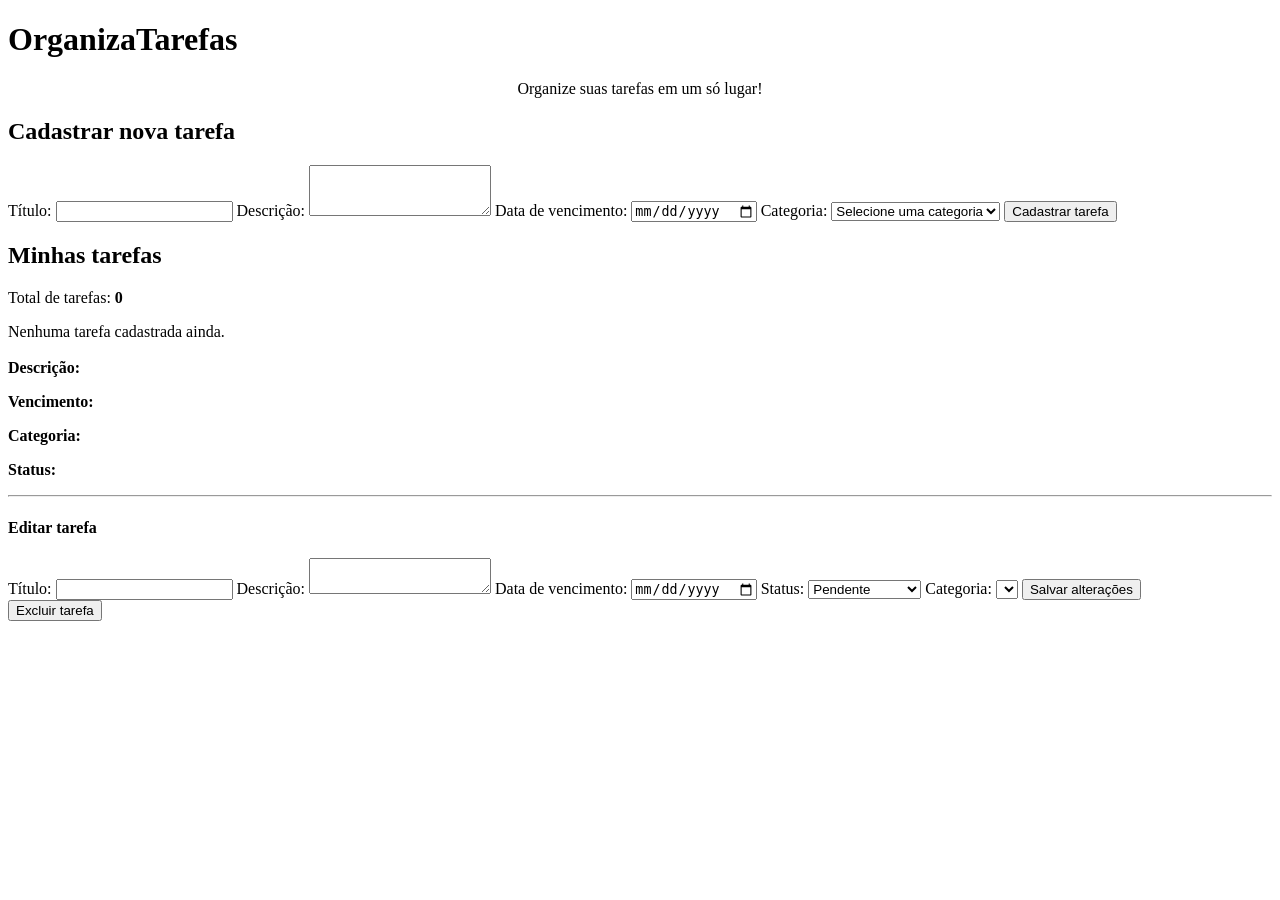
==== target/classes/templates/index.html @ 45145485 "aula3" ====
<!DOCTYPE html>
<html lang="pt-BR" xmlns:th="http://www.thymeleaf.org">
<head>
    <meta charset="UTF-8">
    <meta name="viewport" content="width=device-width, initial-scale=1.0">
    <title>OrganizaTarefas</title>

<link rel="stylesheet" th:href="@{/css/style.css}">
</head>

<body>
    <div class="container">
        <h1>OrganizaTarefas</h1>
        <p style="text-align: center;">Organize suas tarefas em um só lugar!</p>

        <div class="painel">
            <h2>Cadastrar nova tarefa</h2>

            <form action="/salvar" method="post">
                <label>Título:</label>
                <input type="text" name="titulo" required>

                <label>Descrição:</label>
                <textarea name="descricao" rows="3"></textarea>

                <label>Data de vencimento:</label>
                <input type="date" name="dataVencimSSento">

                <label>Categoria:</label>
                <select name="categoriaId" required>
                    <option value="">Selecione uma categoria</option>
                    <option th:each="categoria : ${categorias}"
                            th:value="${categoria.id}"
                            th:text="${categoria.nome}">
                    </option>
                </select>

                <button type="submit">Cadastrar tarefa</button>
            </form>
        </div>

        <div class="painel">
            <h2>Minhas tarefas</h2>

            <p>
                Total de tarefas:
                <strong th:text="${total}">0</strong>
            </p>

            <div th:if="${#lists.isEmpty(tarefas)}">
                Nenhuma tarefa cadastrada ainda.
            </div>

            <div class="tarefa" th:each="tarefa : ${tarefas}">
                <h3 th:text="${tarefa.titulo}"></h3>

                <p>
                    <strong>Descrição:</strong>
                    <span th:text="${tarefa.descricao}"></span>
                </p>

                <p>
                    <strong>Vencimento:</strong>
                    <span th:text="${tarefa.data_vencimento != null ? tarefa.data_vencimento : 'Não informado'}"></span>
                </p>

                <p>
                    <strong>Categoria:</strong>
                    <span th:text="${tarefa.categoria}"></span>
                </p>

                <p>
                    <strong>Status:</strong>
                    <span th:text="${tarefa.status}"></span>
                </p>

                <hr>

                <h4>Editar tarefa</h4>

                <form action="/editar" method="post">
                    <input type="hidden" name="id" th:value="${tarefa.id}">

                    <label>Título:</label>
                    <input type="text" name="titulo"
                           th:value="${tarefa.titulo}" required>

                    <label>Descrição:</label>
                    <textarea name="descricao" rows="2"
                              th:text="${tarefa.descricao}"></textarea>

                    <label>Data de vencimento:</label>
                    <input type="date" name="dataVencimento"
                           th:value="${tarefa.data_vencimento}">

                    <label>Status:</label>
                    <select name="status" required>
                        <option value="Pendente"
                                th:selected="${tarefa.status == 'Pendente'}">
                            Pendente
                        </option>
                        <option value="Em andamento"
                                th:selected="${tarefa.status == 'Em andamento'}">
                            Em andamento
                        </option>
                        <option value="Concluída"
                                th:selected="${tarefa.status == 'Concluída'}">
                            Concluída
                        </option>
                    </select>

                    <label>Categoria:</label>
                    <select name="categoriaId" required>
                        <option th:each="categoria : ${categorias}"
                                th:value="${categoria.id}"
                                th:text="${categoria.nome}"
                                th:selected="${categoria.id == tarefa.categoria_id}">
                        </option>
                    </select>

                    <button type="submit">Salvar alterações</button>
                </form>

                <form action="/excluir" method="post"
                      onsubmit="return confirm('Deseja excluir esta tarefa?');">
                    <input type="hidden" name="id" th:value="${tarefa.id}">
                    <button type="submit" class="excluir">Excluir tarefa</button>
                </form>
            </div>
        </div>
    </div>
</body>
</html>
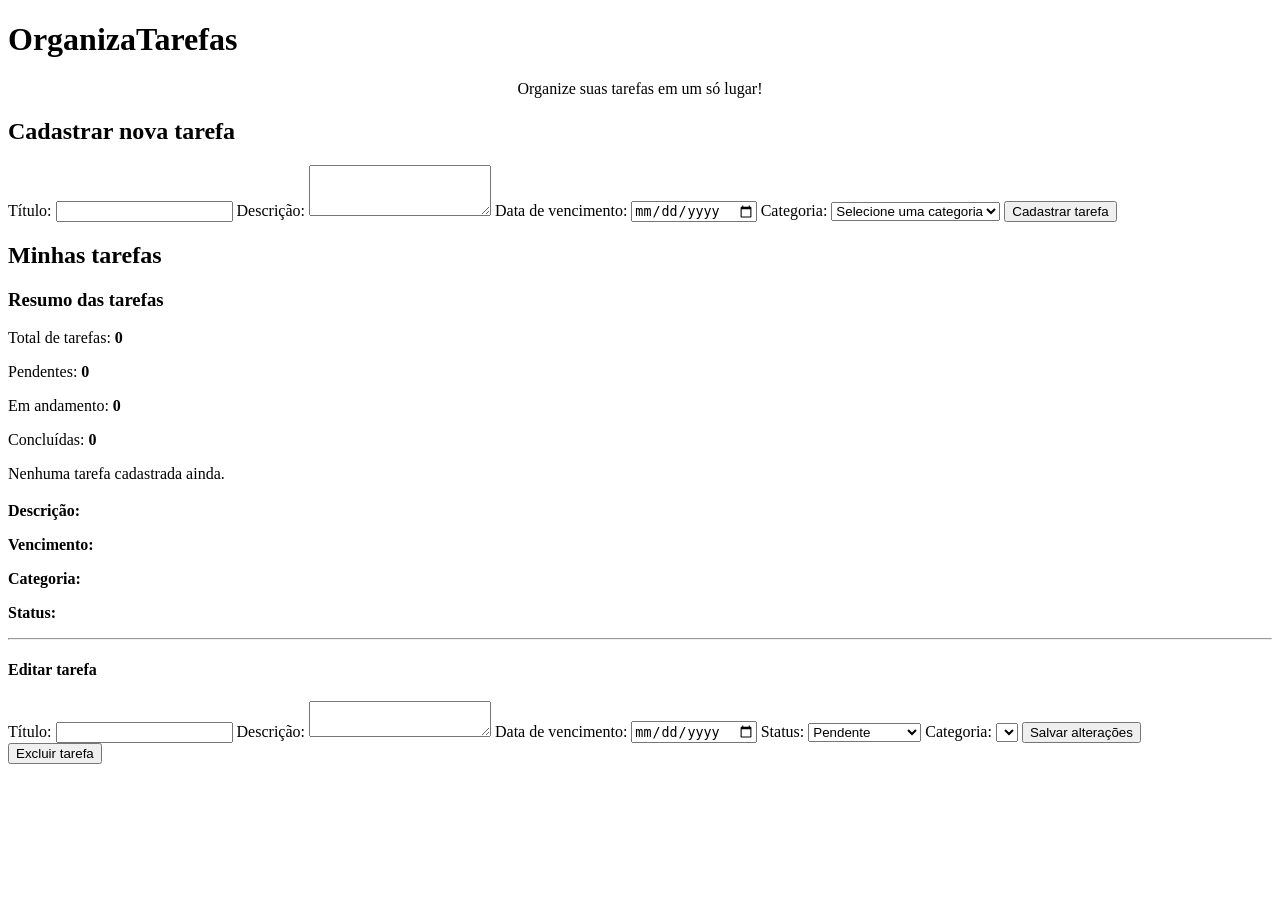
==== commit c660adce: "final6" ====
--- a/target/classes/templates/index.html
+++ b/target/classes/templates/index.html
@@ -6,7 +6,7 @@
     <meta name="viewport" content="width=device-width, initial-scale=1.0">
     <title>OrganizaTarefas</title>
 
-<link rel="stylesheet" th:href="@{/css/style.css}">
+    <link rel="stylesheet" th:href="@{/css/style.css}">
 </head>
 
 <body>
@@ -25,7 +25,7 @@
                 <textarea name="descricao" rows="3"></textarea>
 
                 <label>Data de vencimento:</label>
-                <input type="date" name="dataVencimSSento">
+                <input type="date" name="dataVencimento">
 
                 <label>Categoria:</label>
                 <select name="categoriaId" required>
@@ -43,10 +43,29 @@
         <div class="painel">
             <h2>Minhas tarefas</h2>
 
-            <p>
-                Total de tarefas:
-                <strong th:text="${total}">0</strong>
-            </p>
+            <div class="painel">
+                <h3>Resumo das tarefas</h3>
+
+                <p>
+                    Total de tarefas:
+                    <strong th:text="${total}">0</strong>
+                </p>
+
+                <p>
+                    Pendentes:
+                    <strong th:text="${pendentes}">0</strong>
+                </p>
+
+                <p>
+                    Em andamento:
+                    <strong th:text="${emAndamento}">0</strong>
+                </p>
+
+                <p>
+                    Concluídas:
+                    <strong th:text="${concluidas}">0</strong>
+                </p>
+            </div>
 
             <div th:if="${#lists.isEmpty(tarefas)}">
                 Nenhuma tarefa cadastrada ainda.
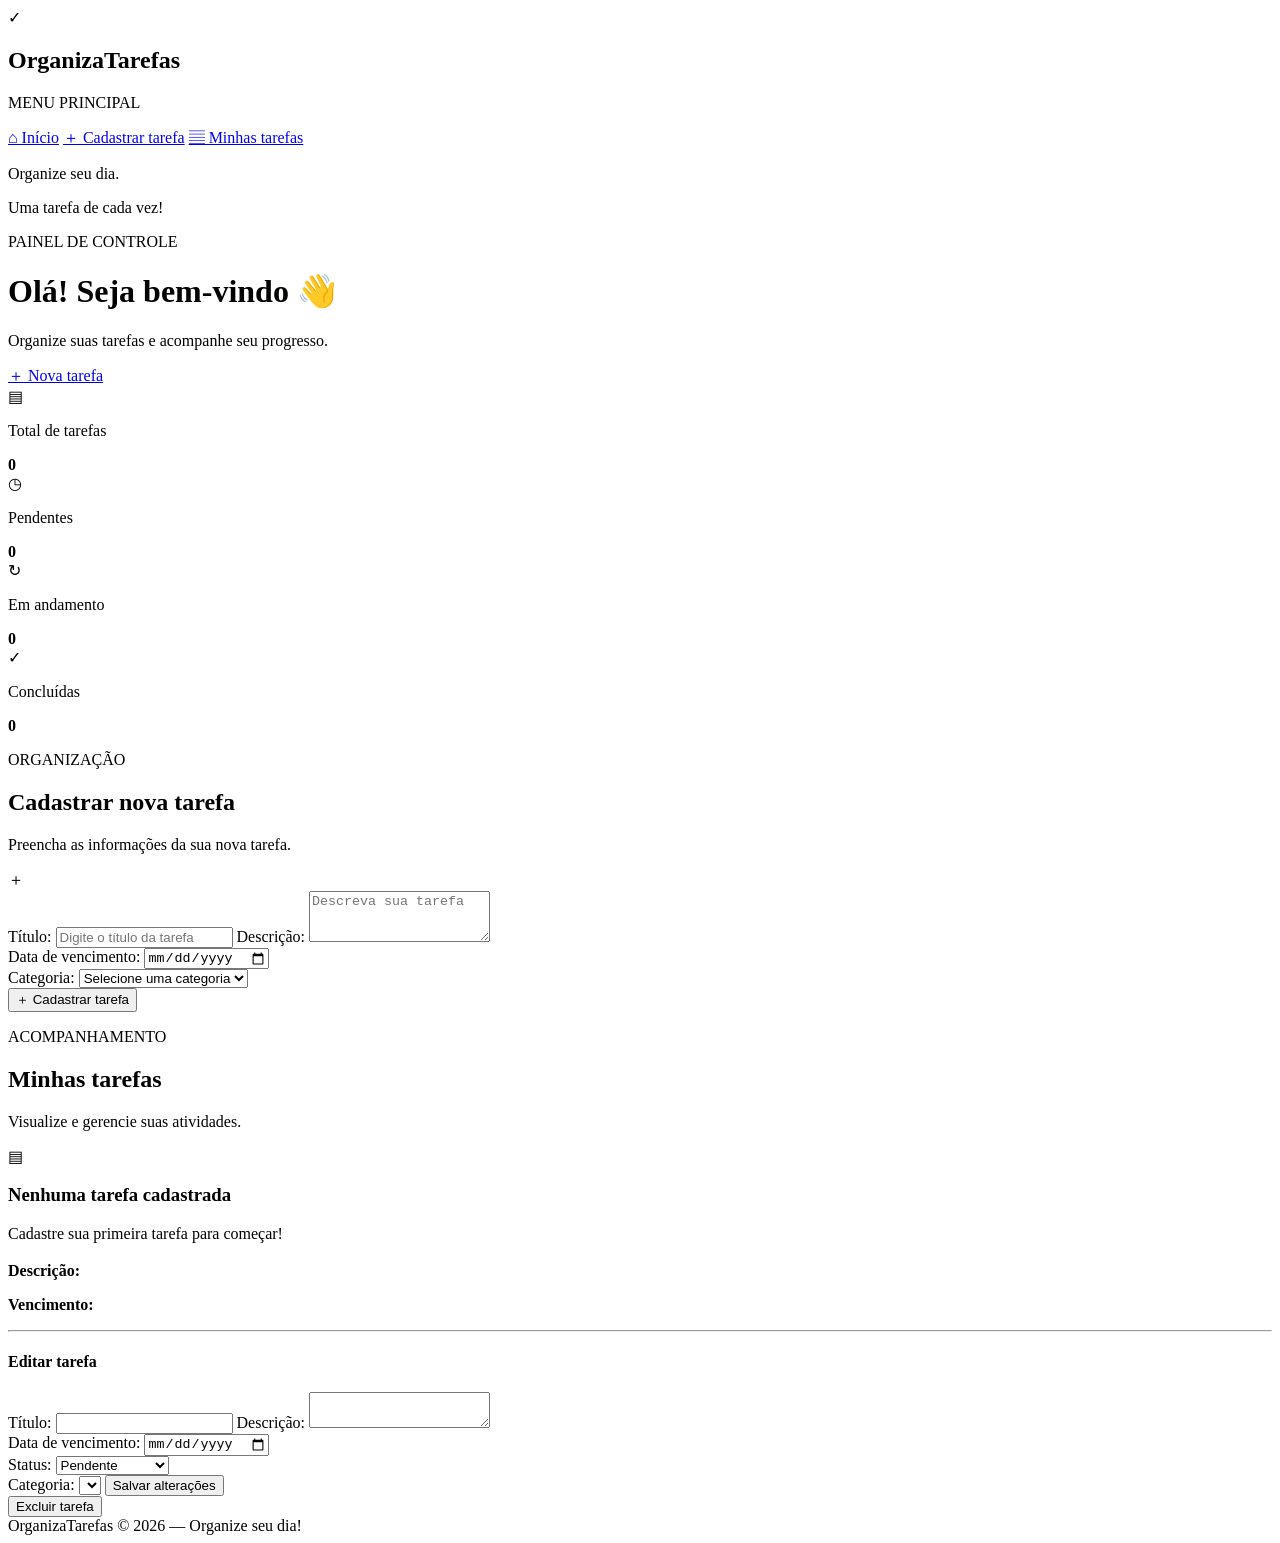
==== commit 64df759c: "12." ====
--- a/target/classes/templates/index.html
+++ b/target/classes/templates/index.html
@@ -5,149 +5,222 @@
     <meta charset="UTF-8">
     <meta name="viewport" content="width=device-width, initial-scale=1.0">
     <title>OrganizaTarefas</title>
-
     <link rel="stylesheet" th:href="@{/css/style.css}">
 </head>
 
 <body>
-    <div class="container">
-        <h1>OrganizaTarefas</h1>
-        <p style="text-align: center;">Organize suas tarefas em um só lugar!</p>
-
-        <div class="painel">
-            <h2>Cadastrar nova tarefa</h2>
-
-            <form action="/salvar" method="post">
-                <label>Título:</label>
-                <input type="text" name="titulo" required>
-
-                <label>Descrição:</label>
-                <textarea name="descricao" rows="3"></textarea>
-
-                <label>Data de vencimento:</label>
-                <input type="date" name="dataVencimento">
-
-                <label>Categoria:</label>
-                <select name="categoriaId" required>
-                    <option value="">Selecione uma categoria</option>
-                    <option th:each="categoria : ${categorias}"
-                            th:value="${categoria.id}"
-                            th:text="${categoria.nome}">
-                    </option>
-                </select>
-
-                <button type="submit">Cadastrar tarefa</button>
-            </form>
-        </div>
-
-        <div class="painel">
-            <h2>Minhas tarefas</h2>
-
-            <div class="painel">
-                <h3>Resumo das tarefas</h3>
-
-                <p>
-                    Total de tarefas:
+    <div class="layout">
+
+        <aside class="sidebar">
+            <div class="logo">
+                <div class="logo-icon">✓</div>
+                <h2>Organiza<span>Tarefas</span></h2>
+            </div>
+
+            <p class="menu-titulo">MENU PRINCIPAL</p>
+
+            <nav>
+                <a href="#inicio" class="menu-link ativo">⌂ Início</a>
+                <a href="#cadastro" class="menu-link">＋ Cadastrar tarefa</a>
+                <a href="#tarefas" class="menu-link">▤ Minhas tarefas</a>
+            </nav>
+
+            <div class="sidebar-footer">
+                <p>Organize seu dia.</p>
+                <span>Uma tarefa de cada vez!</span>
+            </div>
+        </aside>
+
+        <main class="conteudo">
+
+            <header class="topo" id="inicio">
+                <div>
+                    <p class="subtitulo">PAINEL DE CONTROLE</p>
+                    <h1>Olá! Seja bem-vindo 👋</h1>
+                    <p class="descricao-topo">
+                        Organize suas tarefas e acompanhe seu progresso.
+                    </p>
+                </div>
+                <a href="#cadastro" class="botao-topo">＋ Nova tarefa</a>
+            </header>
+
+            <section class="resumo">
+                <div class="card-resumo total">
+                    <div class="card-icone">▤</div>
+                    <p>Total de tarefas</p>
                     <strong th:text="${total}">0</strong>
-                </p>
-
-                <p>
-                    Pendentes:
+                </div>
+
+                <div class="card-resumo pendente">
+                    <div class="card-icone">◷</div>
+                    <p>Pendentes</p>
                     <strong th:text="${pendentes}">0</strong>
-                </p>
-
-                <p>
-                    Em andamento:
+                </div>
+
+                <div class="card-resumo andamento">
+                    <div class="card-icone">↻</div>
+                    <p>Em andamento</p>
                     <strong th:text="${emAndamento}">0</strong>
-                </p>
-
-                <p>
-                    Concluídas:
+                </div>
+
+                <div class="card-resumo concluida">
+                    <div class="card-icone">✓</div>
+                    <p>Concluídas</p>
                     <strong th:text="${concluidas}">0</strong>
-                </p>
-            </div>
-
-            <div th:if="${#lists.isEmpty(tarefas)}">
-                Nenhuma tarefa cadastrada ainda.
-            </div>
-
-            <div class="tarefa" th:each="tarefa : ${tarefas}">
-                <h3 th:text="${tarefa.titulo}"></h3>
-
-                <p>
-                    <strong>Descrição:</strong>
-                    <span th:text="${tarefa.descricao}"></span>
-                </p>
-
-                <p>
-                    <strong>Vencimento:</strong>
-                    <span th:text="${tarefa.data_vencimento != null ? tarefa.data_vencimento : 'Não informado'}"></span>
-                </p>
-
-                <p>
-                    <strong>Categoria:</strong>
-                    <span th:text="${tarefa.categoria}"></span>
-                </p>
-
-                <p>
-                    <strong>Status:</strong>
-                    <span th:text="${tarefa.status}"></span>
-                </p>
-
-                <hr>
-
-                <h4>Editar tarefa</h4>
-
-                <form action="/editar" method="post">
-                    <input type="hidden" name="id" th:value="${tarefa.id}">
-
+                </div>
+            </section>
+
+            <section class="painel cadastro" id="cadastro">
+                <div class="titulo-secao">
+                    <div>
+                        <p class="subtitulo">ORGANIZAÇÃO</p>
+                        <h2>Cadastrar nova tarefa</h2>
+                        <p>Preencha as informações da sua nova tarefa.</p>
+                    </div>
+                    <div class="titulo-icone">＋</div>
+                </div>
+
+                <form action="/salvar" method="post">
                     <label>Título:</label>
                     <input type="text" name="titulo"
-                           th:value="${tarefa.titulo}" required>
+                           placeholder="Digite o título da tarefa" required>
 
                     <label>Descrição:</label>
-                    <textarea name="descricao" rows="2"
-                              th:text="${tarefa.descricao}"></textarea>
-
-                    <label>Data de vencimento:</label>
-                    <input type="date" name="dataVencimento"
-                           th:value="${tarefa.data_vencimento}">
-
-                    <label>Status:</label>
-                    <select name="status" required>
-                        <option value="Pendente"
-                                th:selected="${tarefa.status == 'Pendente'}">
-                            Pendente
-                        </option>
-                        <option value="Em andamento"
-                                th:selected="${tarefa.status == 'Em andamento'}">
-                            Em andamento
-                        </option>
-                        <option value="Concluída"
-                                th:selected="${tarefa.status == 'Concluída'}">
-                            Concluída
-                        </option>
-                    </select>
-
-                    <label>Categoria:</label>
-                    <select name="categoriaId" required>
-                        <option th:each="categoria : ${categorias}"
-                                th:value="${categoria.id}"
-                                th:text="${categoria.nome}"
-                                th:selected="${categoria.id == tarefa.categoria_id}">
-                        </option>
-                    </select>
-
-                    <button type="submit">Salvar alterações</button>
+                    <textarea name="descricao" rows="3"
+                              placeholder="Descreva sua tarefa"></textarea>
+
+                    <div class="campos-linha">
+                        <div>
+                            <label>Data de vencimento:</label>
+                            <input type="date" name="dataVencimento">
+                        </div>
+
+                        <div>
+                            <label>Categoria:</label>
+                            <select name="categoriaId" required>
+                                <option value="">Selecione uma categoria</option>
+                                <option th:each="categoria : ${categorias}"
+                                        th:value="${categoria.id}"
+                                        th:text="${categoria.nome}">
+                                </option>
+                            </select>
+                        </div>
+                    </div>
+
+                    <button type="submit" class="botao-principal">
+                        ＋ Cadastrar tarefa
+                    </button>
                 </form>
-
-                <form action="/excluir" method="post"
-                      onsubmit="return confirm('Deseja excluir esta tarefa?');">
-                    <input type="hidden" name="id" th:value="${tarefa.id}">
-                    <button type="submit" class="excluir">Excluir tarefa</button>
-                </form>
-            </div>
-        </div>
+            </section>
+
+            <section class="painel lista" id="tarefas">
+                <div class="titulo-secao">
+                    <div>
+                        <p class="subtitulo">ACOMPANHAMENTO</p>
+                        <h2>Minhas tarefas</h2>
+                        <p>Visualize e gerencie suas atividades.</p>
+                    </div>
+                </div>
+
+                <div class="vazio" th:if="${#lists.isEmpty(tarefas)}">
+                    <div>▤</div>
+                    <h3>Nenhuma tarefa cadastrada</h3>
+                    <p>Cadastre sua primeira tarefa para começar!</p>
+                </div>
+
+                <div class="tarefa" th:each="tarefa : ${tarefas}">
+                    <div class="tarefa-cabecalho">
+                        <div>
+                            <h3 th:text="${tarefa.titulo}"></h3>
+                            <span class="categoria-tag"
+                                  th:text="${tarefa.categoria}"></span>
+                        </div>
+                        <span class="status-tag"
+                              th:text="${tarefa.status}"
+                              th:classappend="${tarefa.status == 'Concluída' ? ' status-concluida' : (tarefa.status == 'Em andamento' ? ' status-andamento' : ' status-pendente')}">
+                        </span>
+                    </div>
+
+                    <p class="informacao">
+                        <strong>Descrição:</strong>
+                        <span th:text="${tarefa.descricao}"></span>
+                    </p>
+
+                    <p class="informacao">
+                        <strong>Vencimento:</strong>
+                        <span th:text="${tarefa.data_vencimento != null ? tarefa.data_vencimento : 'Não informado'}"></span>
+                    </p>
+
+                    <hr>
+
+                    <h4>Editar tarefa</h4>
+
+                    <form action="/editar" method="post">
+                        <input type="hidden" name="id" th:value="${tarefa.id}">
+
+                        <label>Título:</label>
+                        <input type="text" name="titulo"
+                               th:value="${tarefa.titulo}" required>
+
+                        <label>Descrição:</label>
+                        <textarea name="descricao" rows="2"
+                                  th:text="${tarefa.descricao}"></textarea>
+
+                        <div class="campos-linha">
+                            <div>
+                                <label>Data de vencimento:</label>
+                                <input type="date" name="dataVencimento"
+                                       th:value="${tarefa.data_vencimento}">
+                            </div>
+
+                            <div>
+                                <label>Status:</label>
+                                <select name="status" required>
+                                    <option value="Pendente"
+                                            th:selected="${tarefa.status == 'Pendente'}">
+                                        Pendente
+                                    </option>
+                                    <option value="Em andamento"
+                                            th:selected="${tarefa.status == 'Em andamento'}">
+                                        Em andamento
+                                    </option>
+                                    <option value="Concluída"
+                                            th:selected="${tarefa.status == 'Concluída'}">
+                                        Concluída
+                                    </option>
+                                </select>
+                            </div>
+                        </div>
+
+                        <label>Categoria:</label>
+                        <select name="categoriaId" required>
+                            <option th:each="categoria : ${categorias}"
+                                    th:value="${categoria.id}"
+                                    th:text="${categoria.nome}"
+                                    th:selected="${categoria.id == tarefa.categoria_id}">
+                            </option>
+                        </select>
+
+                        <button type="submit" class="botao-principal">
+                            Salvar alterações
+                        </button>
+                    </form>
+
+                    <form action="/excluir" method="post"
+                          onsubmit="return confirm('Deseja excluir esta tarefa?');">
+                        <input type="hidden" name="id" th:value="${tarefa.id}">
+                        <button type="submit" class="excluir">
+                            Excluir tarefa
+                        </button>
+                    </form>
+                </div>
+            </section>
+
+            <footer>
+                OrganizaTarefas © 2026 — Organize seu dia!
+            </footer>
+
+        </main>
     </div>
 </body>
 </html>
